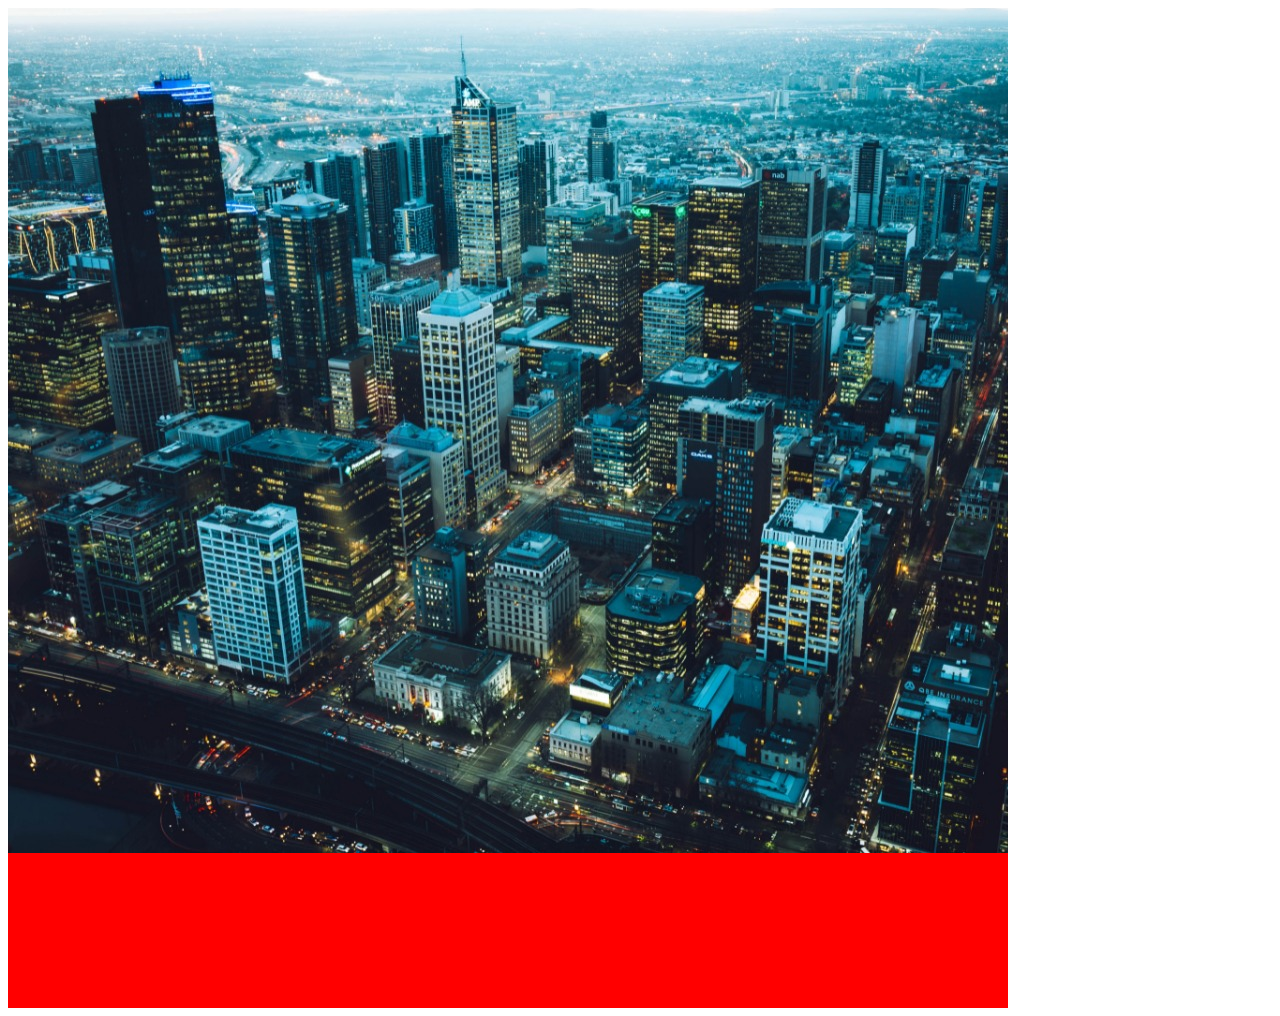
==== fontprop.html @ ed35b806 "this is main file" ====
<!DOCTYPE html>
<html lang="en">
<head>
    <meta charset="UTF-8">
    <meta http-equiv="X-UA-Compatible" content="IE=edge">
    <meta name="viewport" content="width=device-width, initial-scale=1.0">
    <title>Document</title>
    <style>
        div{
            height: 1000px;
            width: 1000px;
            background-color: red;
            background-image: url(/img/imges\ file.jpg);
            background-repeat: no-repeat;
            background-attachment: fixed;
        }
    </style>
</head>
<body>
    <div>

    </div>
</body>
</html>
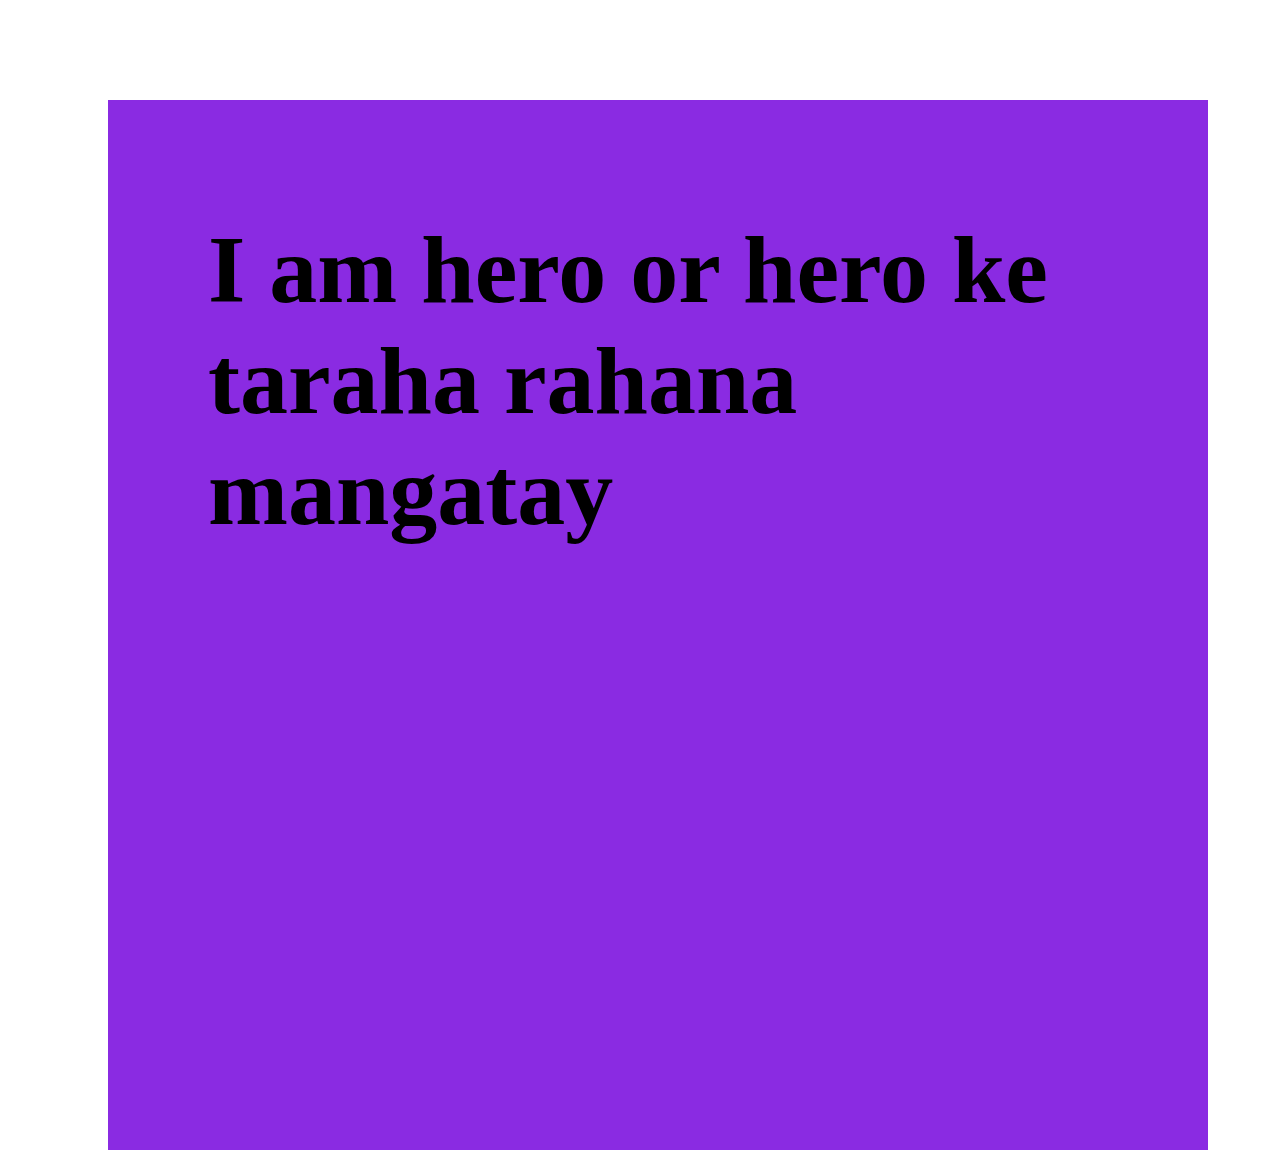
==== commit eba131c7: "a" ====
--- a/fontprop.html
+++ b/fontprop.html
@@ -9,15 +9,19 @@
         div{
             height: 1000px;
             width: 1000px;
-            background-color: red;
-            background-image: url(/img/imges\ file.jpg);
-            background-repeat: no-repeat;
-            background-attachment: fixed;
+            background-color:blueviolet ;
+            margin-left: 100px;
+            margin-top: 100px;
+            padding-left: 100px;
+            padding-top: 50px;
+            font-size: 3rem;
+
         }
     </style>
 </head>
 <body>
     <div>
+        <h1>I am hero or hero ke taraha rahana mangatay</h1>
 
     </div>
 </body>
